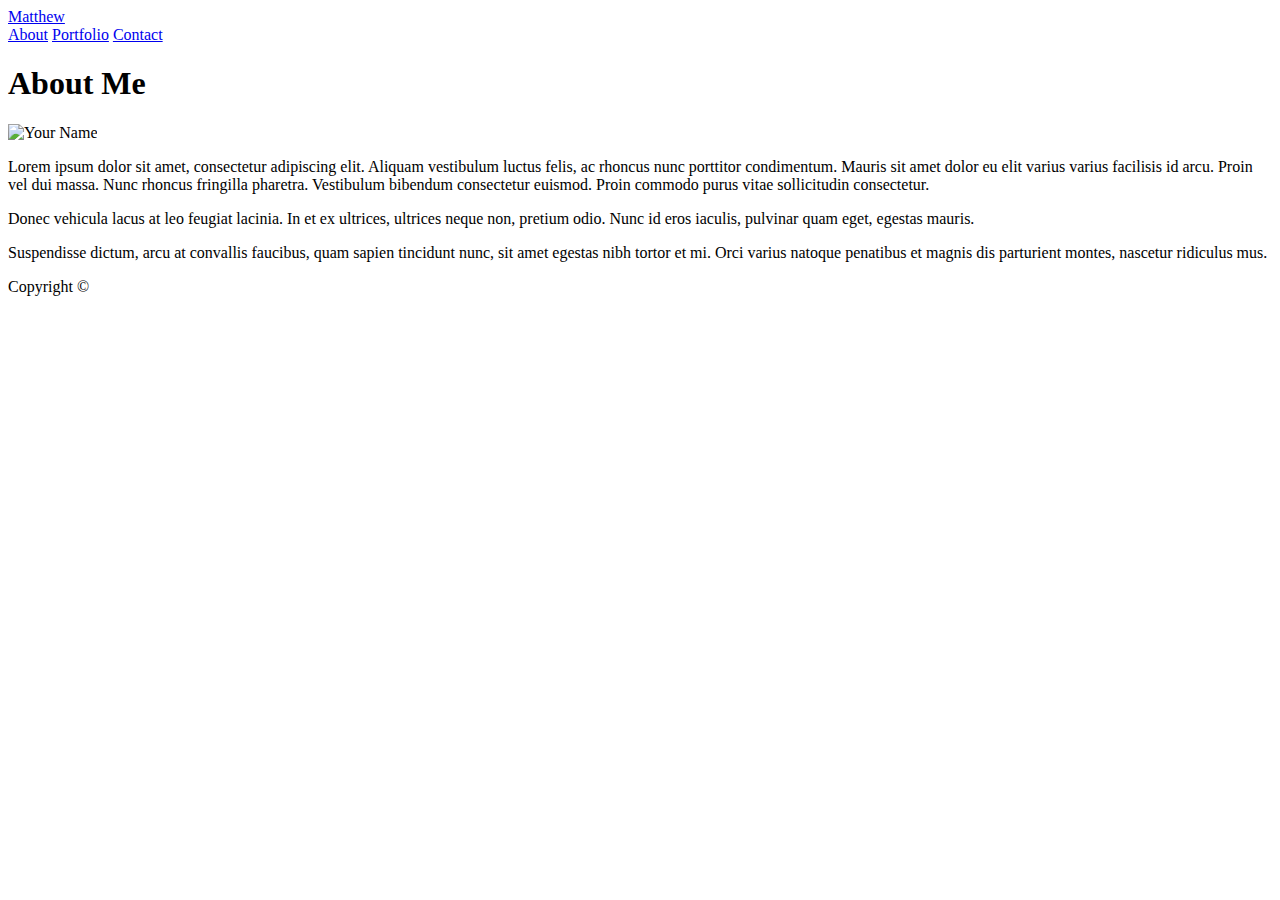
==== index.html @ 85df06c9 "Initial commit" ====
<!doctype html>
<html lang="en-us">

<head>
  <meta charset="UTF-8">
  <title>About | Matthew</title>
</head>

<body>

  <header id="masthead">
    <div class="container">
      <a href="index.html" id="logo">Matthew</a>
      <nav>
        <a href="index.html">About</a>
        <a href="portfolio.html">Portfolio</a>
        <a href="contact.html">Contact</a>
      </nav>
    </div>
  </header>

  <div id="main-container" class="container">
    <section class="main-section">
      <h1>About Me</h1>

      <img src="assets/images/cat.jpg" class="auth-image" alt="Your Name">

      <p>Lorem ipsum dolor sit amet, consectetur adipiscing elit. Aliquam vestibulum luctus felis, ac rhoncus nunc porttitor condimentum. Mauris sit amet dolor eu elit varius varius facilisis id arcu. Proin vel dui massa. Nunc rhoncus fringilla pharetra. Vestibulum bibendum consectetur euismod. Proin commodo purus vitae sollicitudin consectetur.</p>

      <p>Donec vehicula lacus at leo feugiat lacinia. In et ex ultrices, ultrices neque non, pretium odio. Nunc id eros iaculis, pulvinar quam eget, egestas mauris.</p>

      <p>Suspendisse dictum, arcu at convallis faucibus, quam sapien tincidunt nunc, sit amet egestas nibh tortor et mi. Orci varius natoque penatibus et magnis dis parturient montes, nascetur ridiculus mus.</p>

    </section>

  </div>

  <footer>
    <div class="container">
      Copyright &copy; 
    </div>
  </footer>
</body>

</html>
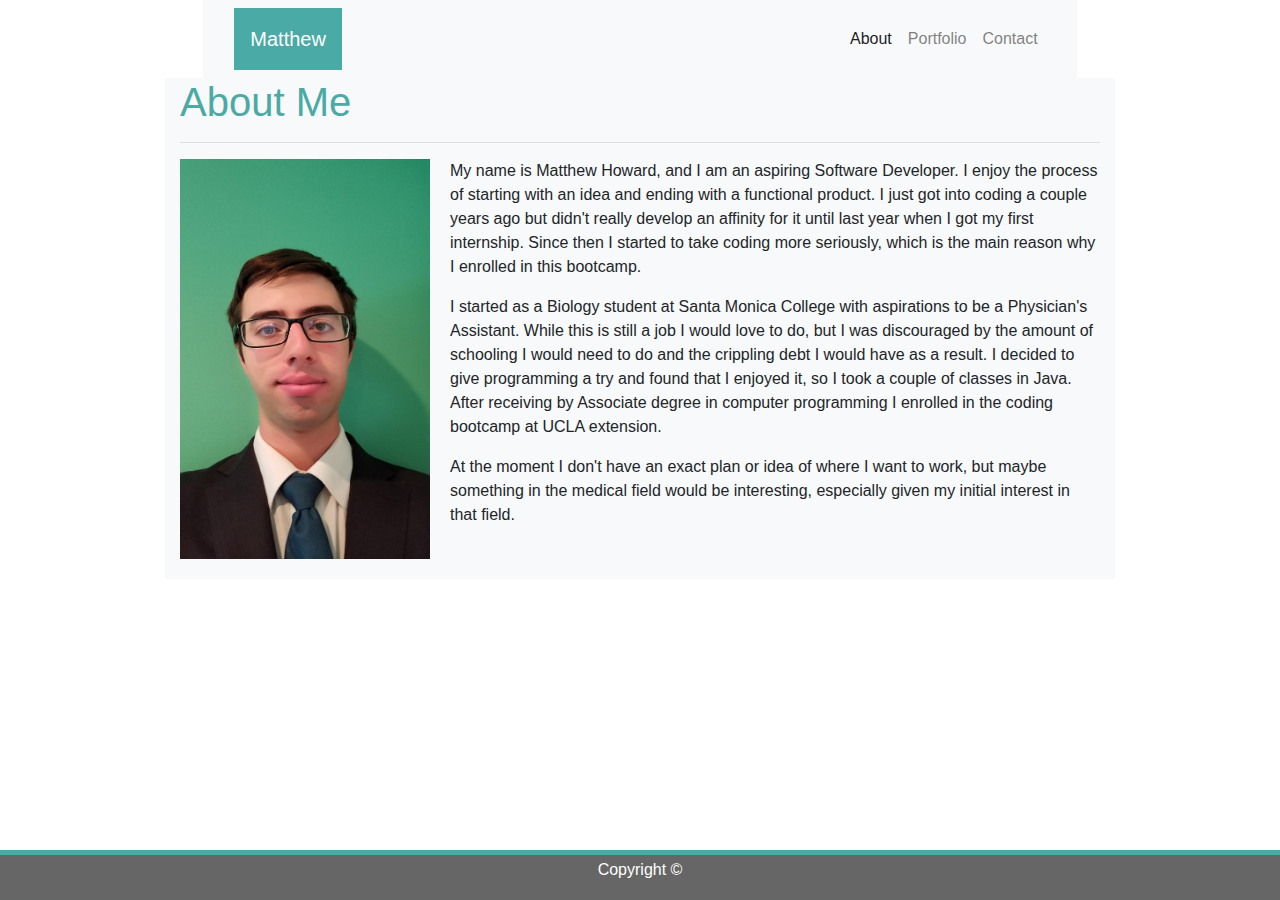
==== commit 5d6beba5: "Looks presentable" ====
--- a/index.html
+++ b/index.html
@@ -1,45 +1,104 @@
+<!--Questions after submission:
+portfolio text overlays bleeding over columns
+slight side scrolling for some reason
+-->
+
 <!doctype html>
 <html lang="en-us">
 
 <head>
   <meta charset="UTF-8">
   <title>About | Matthew</title>
+
+  <!-- We link our html to the Bootstrap CDN -->
+  <link rel="stylesheet" href="https://maxcdn.bootstrapcdn.com/bootstrap/4.0.0/css/bootstrap.min.css">
+  <link rel="stylesheet" href="https://stackpath.bootstrapcdn.com/font-awesome/4.7.0/css/font-awesome.min.css">
+  <link rel="stylesheet" href="assets/css/style.css">
+
 </head>
 
 <body>
 
-  <header id="masthead">
-    <div class="container">
-      <a href="index.html" id="logo">Matthew</a>
-      <nav>
-        <a href="index.html">About</a>
-        <a href="portfolio.html">Portfolio</a>
-        <a href="contact.html">Contact</a>
+
+  <div class = "row">
+      <div class = "col-lg-8 bg-light mx-auto">
+      <!-- Section 1: Navbar-->
+      <nav class="navbar navbar-expand-lg navbar-light bg-light">
+
+        <!-- Our brand / logo -->
+        <a class="navbar-brand p-3" href="#" style="background-color: #4aaaa5; color: white">Matthew</a>
+        <button class="navbar-toggler" type="button" data-toggle="collapse" data-target="#navbarNavDropdown" aria-controls="navbarNavDropdown" aria-expanded="false" aria-label="Toggle navigation">
+          <span class="navbar-toggler-icon"></span>
+        </button>
+
+          <!-- Collapsible button -->
+        <div class="collapse navbar-collapse" id="navbarNavDropdown">
+          <ul class="navbar-nav ml-auto">
+
+            <li class = "nav-item active">
+              <a class = "nav-link" href = "index.html">About<span class="sr-only">(current)</span></a>
+            </li>
+
+            <li class="nav-item">
+              <a class="nav-link" href="portfolio.html">Portfolio</a>
+            </li>
+
+            <!-- The links of our navbar -->
+            <li class="nav-item">
+              <a class="nav-link" href="contact.html">Contact</a>
+            </li>      
+
+            
+          </ul>
+        </div>
       </nav>
     </div>
-  </header>
+  </div>
 
-  <div id="main-container" class="container">
-    <section class="main-section">
-      <h1>About Me</h1>
+  <div class = "container">
 
-      <img src="assets/images/cat.jpg" class="auth-image" alt="Your Name">
+    <div class = "row">
+      <div class = "col-md-10 bg-light mx-auto">
 
-      <p>Lorem ipsum dolor sit amet, consectetur adipiscing elit. Aliquam vestibulum luctus felis, ac rhoncus nunc porttitor condimentum. Mauris sit amet dolor eu elit varius varius facilisis id arcu. Proin vel dui massa. Nunc rhoncus fringilla pharetra. Vestibulum bibendum consectetur euismod. Proin commodo purus vitae sollicitudin consectetur.</p>
+        <h1 style="color: #4aaaa5">About Me</h1>
+        <hr>
 
-      <p>Donec vehicula lacus at leo feugiat lacinia. In et ex ultrices, ultrices neque non, pretium odio. Nunc id eros iaculis, pulvinar quam eget, egestas mauris.</p>
+        <img src = "assets/images/matthew.jpg" height = 400 width = 250 alt = "headshot" id = "headshot">
+        <p>
+          My name is Matthew Howard, and I am an aspiring Software Developer. I enjoy the process of starting with an idea and ending with a functional product. I just got into coding a couple years ago but didn't really develop an affinity for it until last year when I got my first internship. Since then I started to take coding more seriously, which is the main reason why I enrolled in this bootcamp.
+        </p>
 
-      <p>Suspendisse dictum, arcu at convallis faucibus, quam sapien tincidunt nunc, sit amet egestas nibh tortor et mi. Orci varius natoque penatibus et magnis dis parturient montes, nascetur ridiculus mus.</p>
 
-    </section>
+        <p>
+          I started as a Biology student at Santa Monica College with aspirations to be a Physician's Assistant. While this is still a job I would love to do, but I was discouraged by the amount of schooling I would need to do and the crippling debt I would have as a result. I decided to give programming a try and found that I enjoyed it, so I took a couple of classes in Java. After receiving by Associate degree in computer programming I enrolled in the coding bootcamp at UCLA extension.
+        </p>
+
+
+        <p>
+          At the moment I don't have an exact plan or idea of where I want to work, but maybe something in the medical field would be interesting, especially given my initial interest in that field.
+        </p>
+      </div>
+    </div>
+
 
   </div>
 
-  <footer>
+  <footer class = "footer">
     <div class="container">
-      Copyright &copy; 
+      <span>Copyright &copy;</span> 
     </div>
   </footer>
+
+
+
+
+
+  <!-- jQuery, javascript file for the Bootstrap's javascript file to function -->
+  <script src="https://cdnjs.cloudflare.com/ajax/libs/jquery/3.2.1/jquery.min.js"></script>
+
+  <!-- Bootstrap's javascript file that allows the dropdown menu to work  -->
+  <script src="https://maxcdn.bootstrapcdn.com/bootstrap/4.0.0/js/bootstrap.min.js"></script>
+
 </body>
 
 </html>
--- a/assets/css/style.css
+++ b/assets/css/style.css
@@ -0,0 +1,58 @@
+/* Sticky footer styles
+-------------------------------------------------- */
+
+html {
+  position: relative;
+  min-height: 100%;
+}
+
+body {
+  margin-bottom: 50px; /* Margin bottom by footer height */
+}
+
+.footer {
+  position: absolute;
+  bottom: 0;
+  width: 100%;
+  height: 50px; /* Set the fixed height of the footer here */
+  line-height: 30px; /* Vertically center the text there */
+  background-color: #666666;
+  border-top: 5px solid #4aaaa5;
+  text-align: center;
+  color: white;
+  margin-top: 30px;
+}
+
+#btnsubmit {
+	background-color: #4aaaa5;
+	border-radius: 0;
+	border: none;
+	color: white;
+}
+
+nav {
+	width: 100%;
+	padding: 20px;
+}
+
+#headshot {
+	float: left;
+	margin: 0 20px 20px 0;
+}
+
+.text-overlay p{
+	position: absolute;
+	bottom: 10px;
+	background-color: #4aaaa5;
+	width: 99%;
+	color: white;
+	z-index: 2;
+	text-align: center;
+	padding: none;
+	margin: 0px;
+}
+
+.portfolio-image {
+	height: 100%;
+	width: 100%;
+}
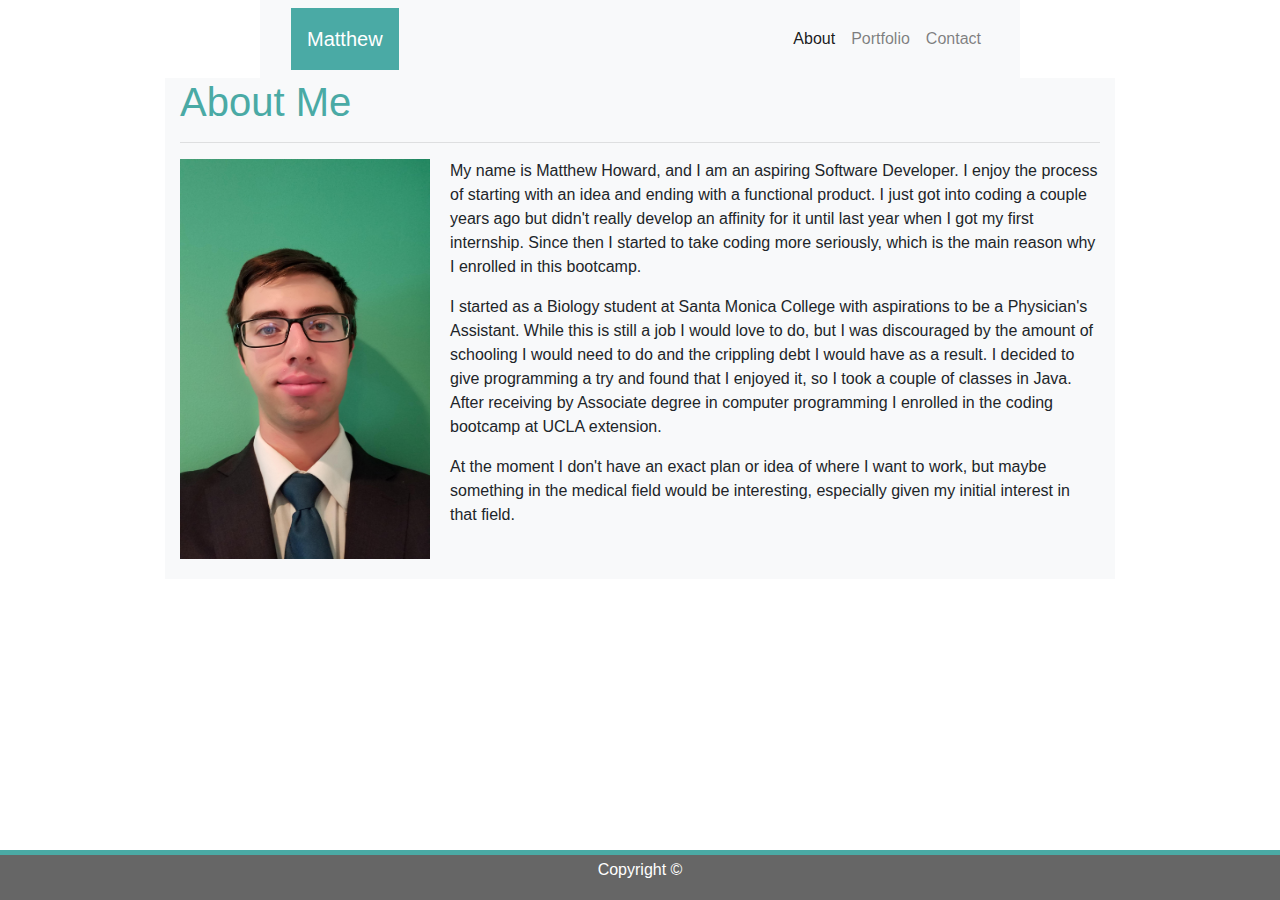
==== commit ee14f378: "Fixed container issue" ====
--- a/index.html
+++ b/index.html
@@ -19,7 +19,7 @@
 
 <body>
 
-
+  <div class = "container">
   <div class = "row">
       <div class = "col-lg-8 bg-light mx-auto">
       <!-- Section 1: Navbar-->
@@ -54,6 +54,7 @@
       </nav>
     </div>
   </div>
+</div>
 
   <div class = "container">
 
